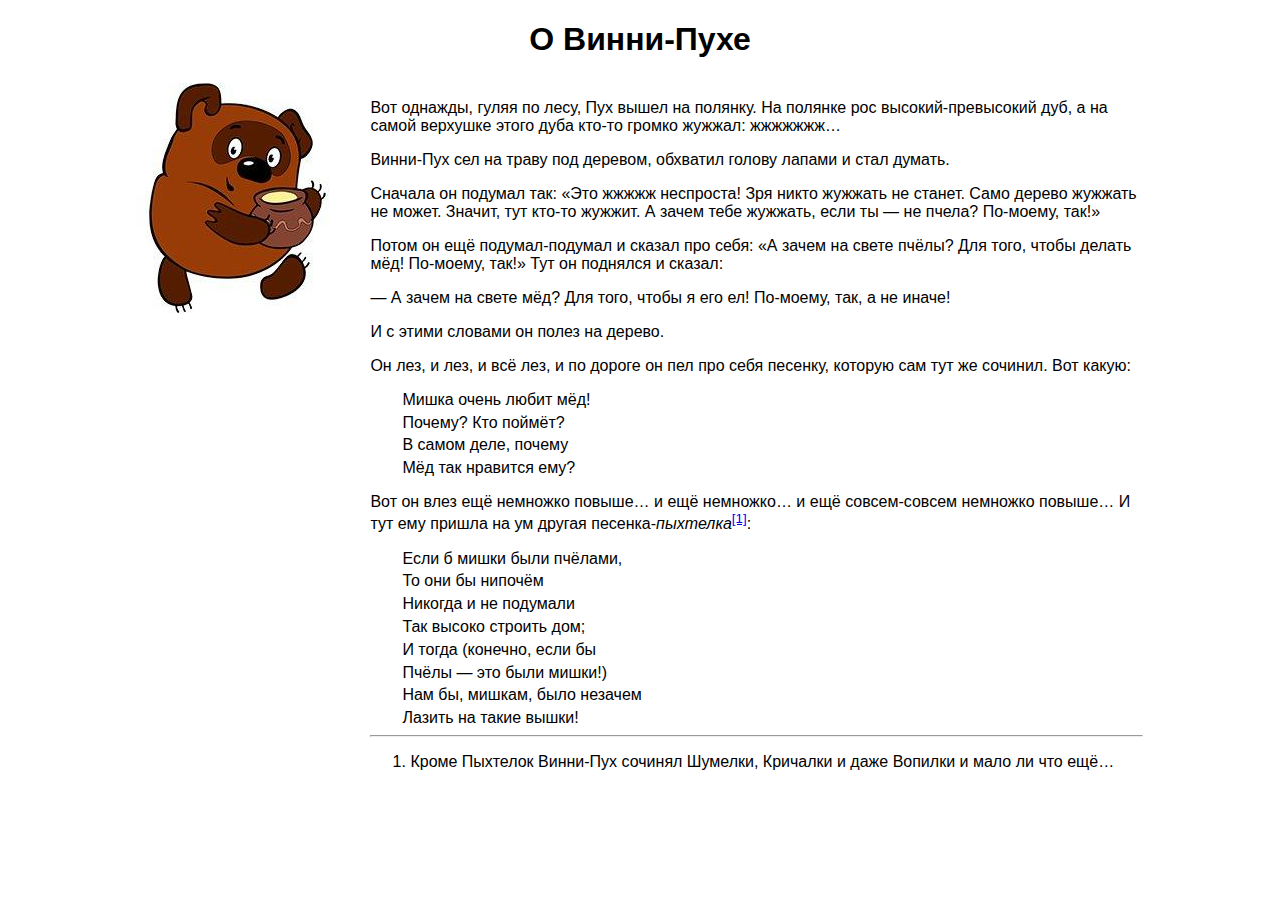
==== lab4-html/index.html @ a22026e0 "Добавлена 'lab4-html'." ====
<!DOCTYPE html>

<html lang="ru">

  <head>
    <meta charset="utf-8">
    <title>Винни-Пух</title>

    <style>
      div.poem {
        margin-left: 2em;
      }

      div.poem p {
        margin: 0.3em 0em;
      }
    </style>

  </head>

  <body style="font-family: sans-serif;">
    <h1 style="text-align: center">О Винни-Пухе</h1>
    <table style="width: 80%; margin: 0 auto;">
      <tr>
        <td style="vertical-align: top; padding-right: 30px;">
          <img src="images/winnie_the_pooh.jpg" alt="Винни-Пух" />
        </td>
        <td>
          <p>
            Вот однажды, гуляя по лесу, Пух вышел на полянку. На полянке рос высокий-превысокий дуб, а на самой
            верхушке этого дуба кто-то громко жужжал: жжжжжжж…
          </p>
          <p>Винни-Пух сел на траву под деревом, обхватил голову лапами и стал думать.</p>
          <p>Сначала он подумал так: «Это жжжжж неспроста! Зря никто жужжать не станет. Само дерево жужжать не может.
            Значит, тут кто-то жужжит. А зачем тебе жужжать, если ты — не пчела? По-моему, так!»</p>
          <p>Потом он ещё подумал-подумал и сказал про себя: «А зачем на свете пчёлы? Для того, чтобы делать мёд!
            По-моему, так!» Тут он поднялся и сказал:</p>
          <p>—&nbsp;А зачем на свете мёд? Для того, чтобы я его ел! По-моему, так, а не иначе!</p>
          <p>И с этими словами он полез на дерево.</p>
          <p>Он лез, и лез, и всё лез, и по дороге он пел про себя песенку, которую сам тут же сочинил. Вот какую:</p>
          <div class="poem">
            <p>Мишка очень любит мёд!</p>
            <p>Почему? Кто поймёт?</p>
            <p>В самом деле, почему</p>
            <p>Мёд так нравится ему?</p>
          </div>
          <p>Вот он влез ещё немножко повыше… и ещё немножко… и ещё совсем-совсем немножко повыше… И тут ему пришла на
            ум другая песенка-<em>пыхтелка</em><sup><a href="#rlink1">[1]</a></sup>:</p>
          <div class="poem">
            <p>Если б мишки были пчёлами,</p>
            <p>То они бы нипочём</p>
            <p>Никогда и не подумали</p>
            <p>Так высоко строить дом;</p>
            <p>И тогда (конечно, если бы</p>
            <p>Пчёлы — это были мишки!)</p>
            <p>Нам бы, мишкам, было незачем</p>
            <p>Лазить на такие вышки!</p>
          </div>
          <hr>
          <ol>
            <li id="#rlink1">Кроме Пыхтелок Винни-Пух сочинял Шумелки, Кричалки и даже Вопилки и мало ли что ещё…</li>
          </ol>
        </td>
      </tr>
    </table>
  </body>

</html>
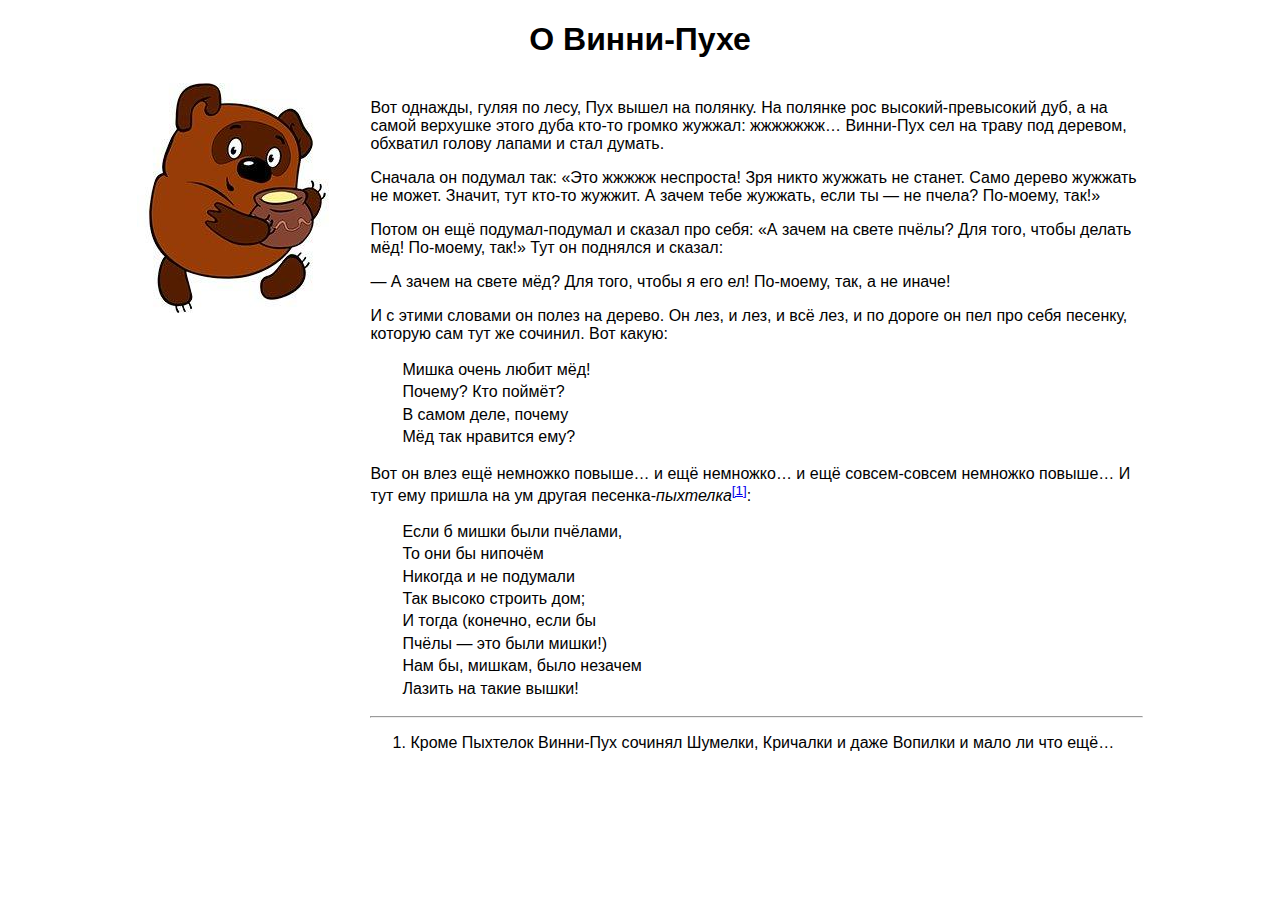
==== commit c62c1e27: "Уменьшил количество параграфов." ====
--- a/lab4-html/index.html
+++ b/lab4-html/index.html
@@ -1,21 +1,18 @@
 <!DOCTYPE html>
-
 <html lang="ru">
 
   <head>
     <meta charset="utf-8">
     <title>Винни-Пух</title>
-
     <style>
       div.poem {
         margin-left: 2em;
       }
 
       div.poem p {
-        margin: 0.3em 0em;
+        line-height: 1.4em;
       }
     </style>
-
   </head>
 
   <body style="font-family: sans-serif;">
@@ -28,33 +25,47 @@
         <td>
           <p>
             Вот однажды, гуляя по лесу, Пух вышел на полянку. На полянке рос высокий-превысокий дуб, а на самой
-            верхушке этого дуба кто-то громко жужжал: жжжжжжж…
+            верхушке этого дуба кто-то громко жужжал: жжжжжжж… Винни-Пух сел на траву под деревом, обхватил голову
+            лапами и стал думать.
           </p>
-          <p>Винни-Пух сел на траву под деревом, обхватил голову лапами и стал думать.</p>
-          <p>Сначала он подумал так: «Это жжжжж неспроста! Зря никто жужжать не станет. Само дерево жужжать не может.
-            Значит, тут кто-то жужжит. А зачем тебе жужжать, если ты — не пчела? По-моему, так!»</p>
-          <p>Потом он ещё подумал-подумал и сказал про себя: «А зачем на свете пчёлы? Для того, чтобы делать мёд!
-            По-моему, так!» Тут он поднялся и сказал:</p>
-          <p>—&nbsp;А зачем на свете мёд? Для того, чтобы я его ел! По-моему, так, а не иначе!</p>
-          <p>И с этими словами он полез на дерево.</p>
-          <p>Он лез, и лез, и всё лез, и по дороге он пел про себя песенку, которую сам тут же сочинил. Вот какую:</p>
+          <p>
+            Сначала он подумал так: «Это жжжжж неспроста! Зря никто жужжать не станет. Само дерево жужжать не может.
+            Значит, тут кто-то жужжит. А зачем тебе жужжать, если ты — не пчела? По-моему, так!»
+          </p>
+          <p>
+            Потом он ещё подумал-подумал и сказал про себя: «А зачем на свете пчёлы? Для того, чтобы делать мёд!
+            По-моему, так!» Тут он поднялся и сказал:
+          </p>
+          <p>
+            —&nbsp;А зачем на свете мёд? Для того, чтобы я его ел! По-моему, так, а не иначе!
+          </p>
+          <p>
+            И с этими словами он полез на дерево. Он лез, и лез, и всё лез, и по дороге он пел про себя песенку, которую
+            сам тут же сочинил. Вот какую:
+          </p>
           <div class="poem">
-            <p>Мишка очень любит мёд!</p>
-            <p>Почему? Кто поймёт?</p>
-            <p>В самом деле, почему</p>
-            <p>Мёд так нравится ему?</p>
+            <p>
+              Мишка очень любит мёд!<br>
+              Почему? Кто поймёт?<br>
+              В самом деле, почему<br>
+              Мёд так нравится ему?
+            </p>
           </div>
-          <p>Вот он влез ещё немножко повыше… и ещё немножко… и ещё совсем-совсем немножко повыше… И тут ему пришла на
-            ум другая песенка-<em>пыхтелка</em><sup><a href="#rlink1">[1]</a></sup>:</p>
+          <p>
+            Вот он влез ещё немножко повыше… и ещё немножко… и ещё совсем-совсем немножко повыше… И тут ему пришла на
+            ум другая песенка-<em>пыхтелка</em><sup><a href="#rlink1">[1]</a></sup>:
+          </p>
           <div class="poem">
-            <p>Если б мишки были пчёлами,</p>
-            <p>То они бы нипочём</p>
-            <p>Никогда и не подумали</p>
-            <p>Так высоко строить дом;</p>
-            <p>И тогда (конечно, если бы</p>
-            <p>Пчёлы — это были мишки!)</p>
-            <p>Нам бы, мишкам, было незачем</p>
-            <p>Лазить на такие вышки!</p>
+            <p>
+              Если б мишки были пчёлами,<br>
+              То они бы нипочём<br>
+              Никогда и не подумали<br>
+              Так высоко строить дом;<br>
+              И тогда (конечно, если бы<br>
+              Пчёлы — это были мишки!)<br>
+              Нам бы, мишкам, было незачем<br>
+              Лазить на такие вышки!
+            </p>
           </div>
           <hr>
           <ol>
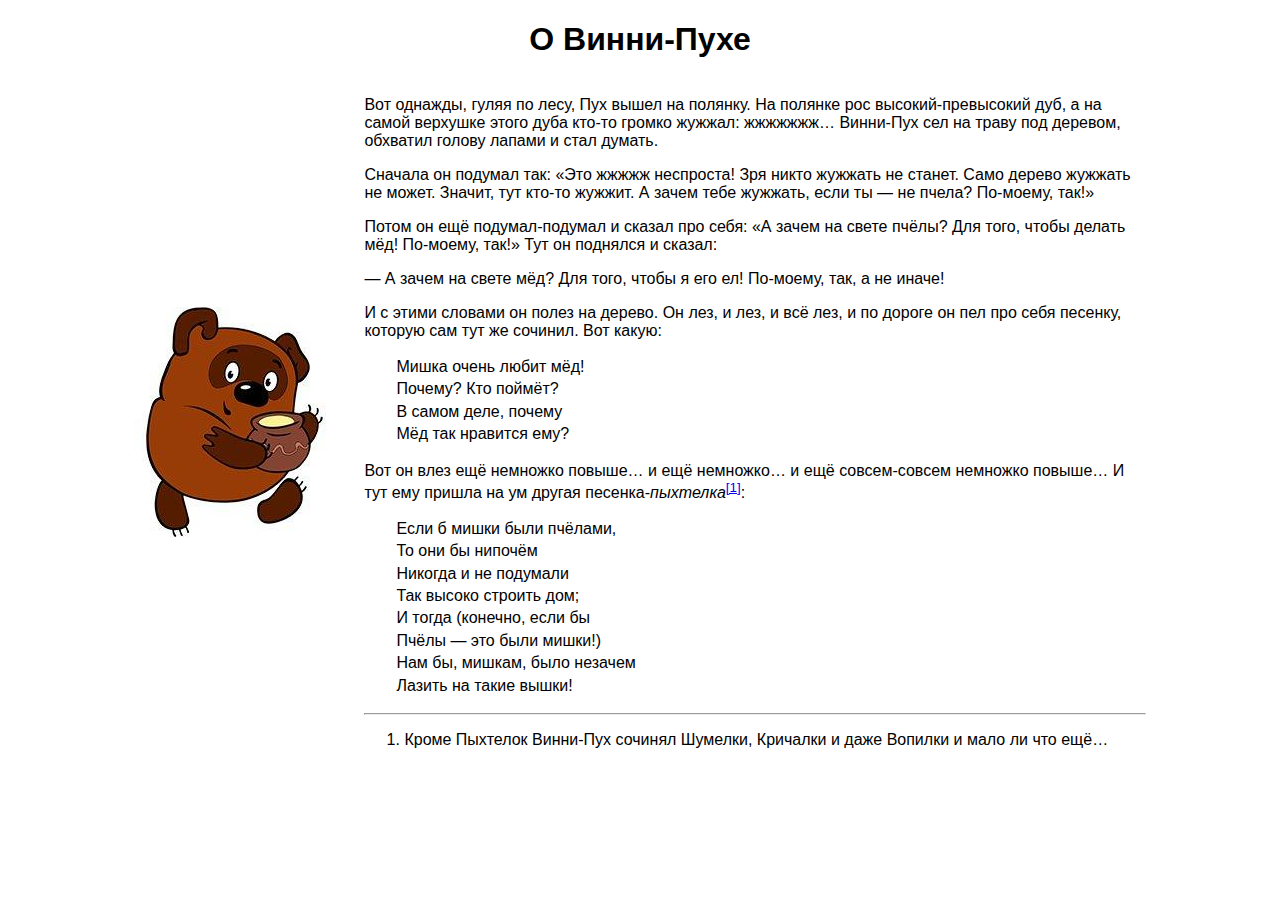
==== commit dcbcb84c: "Переделал верстку с помощью 'flex'." ====
--- a/lab4-html/index.html
+++ b/lab4-html/index.html
@@ -5,6 +5,18 @@
     <meta charset="utf-8">
     <title>Винни-Пух</title>
     <style>
+      #container {
+        display: flex;
+        width: 80%;
+        margin: 0 auto;
+      }
+
+      .vcentered {
+        display: flex;
+        flex-direction: column;
+        justify-content: center;
+      }
+
       div.poem {
         margin-left: 2em;
       }
@@ -17,63 +29,61 @@
 
   <body style="font-family: sans-serif;">
     <h1 style="text-align: center">О Винни-Пухе</h1>
-    <table style="width: 80%; margin: 0 auto;">
-      <tr>
-        <td style="vertical-align: top; padding-right: 30px;">
-          <img src="images/winnie_the_pooh.jpg" alt="Винни-Пух" />
-        </td>
-        <td>
+    <div id="container">
+      <div class="vcentered" style="padding-right: 30px;">
+        <img src="images/winnie_the_pooh.jpg" alt="Винни-Пух" />
+      </div>
+      <div>
+        <p>
+          Вот однажды, гуляя по лесу, Пух вышел на полянку. На полянке рос высокий-превысокий дуб, а на самой
+          верхушке этого дуба кто-то громко жужжал: жжжжжжж… Винни-Пух сел на траву под деревом, обхватил голову
+          лапами и стал думать.
+        </p>
+        <p>
+          Сначала он подумал так: «Это жжжжж неспроста! Зря никто жужжать не станет. Само дерево жужжать не может.
+          Значит, тут кто-то жужжит. А зачем тебе жужжать, если ты — не пчела? По-моему, так!»
+        </p>
+        <p>
+          Потом он ещё подумал-подумал и сказал про себя: «А зачем на свете пчёлы? Для того, чтобы делать мёд!
+          По-моему, так!» Тут он поднялся и сказал:
+        </p>
+        <p>
+          —&nbsp;А зачем на свете мёд? Для того, чтобы я его ел! По-моему, так, а не иначе!
+        </p>
+        <p>
+          И с этими словами он полез на дерево. Он лез, и лез, и всё лез, и по дороге он пел про себя песенку, которую
+          сам тут же сочинил. Вот какую:
+        </p>
+        <div class="poem">
           <p>
-            Вот однажды, гуляя по лесу, Пух вышел на полянку. На полянке рос высокий-превысокий дуб, а на самой
-            верхушке этого дуба кто-то громко жужжал: жжжжжжж… Винни-Пух сел на траву под деревом, обхватил голову
-            лапами и стал думать.
+            Мишка очень любит мёд!<br>
+            Почему? Кто поймёт?<br>
+            В самом деле, почему<br>
+            Мёд так нравится ему?
           </p>
+        </div>
+        <p>
+          Вот он влез ещё немножко повыше… и ещё немножко… и ещё совсем-совсем немножко повыше… И тут ему пришла на
+          ум другая песенка-<em>пыхтелка</em><sup><a href="#rlink1">[1]</a></sup>:
+        </p>
+        <div class="poem">
           <p>
-            Сначала он подумал так: «Это жжжжж неспроста! Зря никто жужжать не станет. Само дерево жужжать не может.
-            Значит, тут кто-то жужжит. А зачем тебе жужжать, если ты — не пчела? По-моему, так!»
+            Если б мишки были пчёлами,<br>
+            То они бы нипочём<br>
+            Никогда и не подумали<br>
+            Так высоко строить дом;<br>
+            И тогда (конечно, если бы<br>
+            Пчёлы — это были мишки!)<br>
+            Нам бы, мишкам, было незачем<br>
+            Лазить на такие вышки!
           </p>
-          <p>
-            Потом он ещё подумал-подумал и сказал про себя: «А зачем на свете пчёлы? Для того, чтобы делать мёд!
-            По-моему, так!» Тут он поднялся и сказал:
-          </p>
-          <p>
-            —&nbsp;А зачем на свете мёд? Для того, чтобы я его ел! По-моему, так, а не иначе!
-          </p>
-          <p>
-            И с этими словами он полез на дерево. Он лез, и лез, и всё лез, и по дороге он пел про себя песенку, которую
-            сам тут же сочинил. Вот какую:
-          </p>
-          <div class="poem">
-            <p>
-              Мишка очень любит мёд!<br>
-              Почему? Кто поймёт?<br>
-              В самом деле, почему<br>
-              Мёд так нравится ему?
-            </p>
-          </div>
-          <p>
-            Вот он влез ещё немножко повыше… и ещё немножко… и ещё совсем-совсем немножко повыше… И тут ему пришла на
-            ум другая песенка-<em>пыхтелка</em><sup><a href="#rlink1">[1]</a></sup>:
-          </p>
-          <div class="poem">
-            <p>
-              Если б мишки были пчёлами,<br>
-              То они бы нипочём<br>
-              Никогда и не подумали<br>
-              Так высоко строить дом;<br>
-              И тогда (конечно, если бы<br>
-              Пчёлы — это были мишки!)<br>
-              Нам бы, мишкам, было незачем<br>
-              Лазить на такие вышки!
-            </p>
-          </div>
-          <hr>
-          <ol>
-            <li id="#rlink1">Кроме Пыхтелок Винни-Пух сочинял Шумелки, Кричалки и даже Вопилки и мало ли что ещё…</li>
-          </ol>
-        </td>
-      </tr>
-    </table>
+        </div>
+        <hr>
+        <ol>
+          <li id="#rlink1">Кроме Пыхтелок Винни-Пух сочинял Шумелки, Кричалки и даже Вопилки и мало ли что ещё…</li>
+        </ol>
+      </div>
+    </div>
   </body>
 
 </html>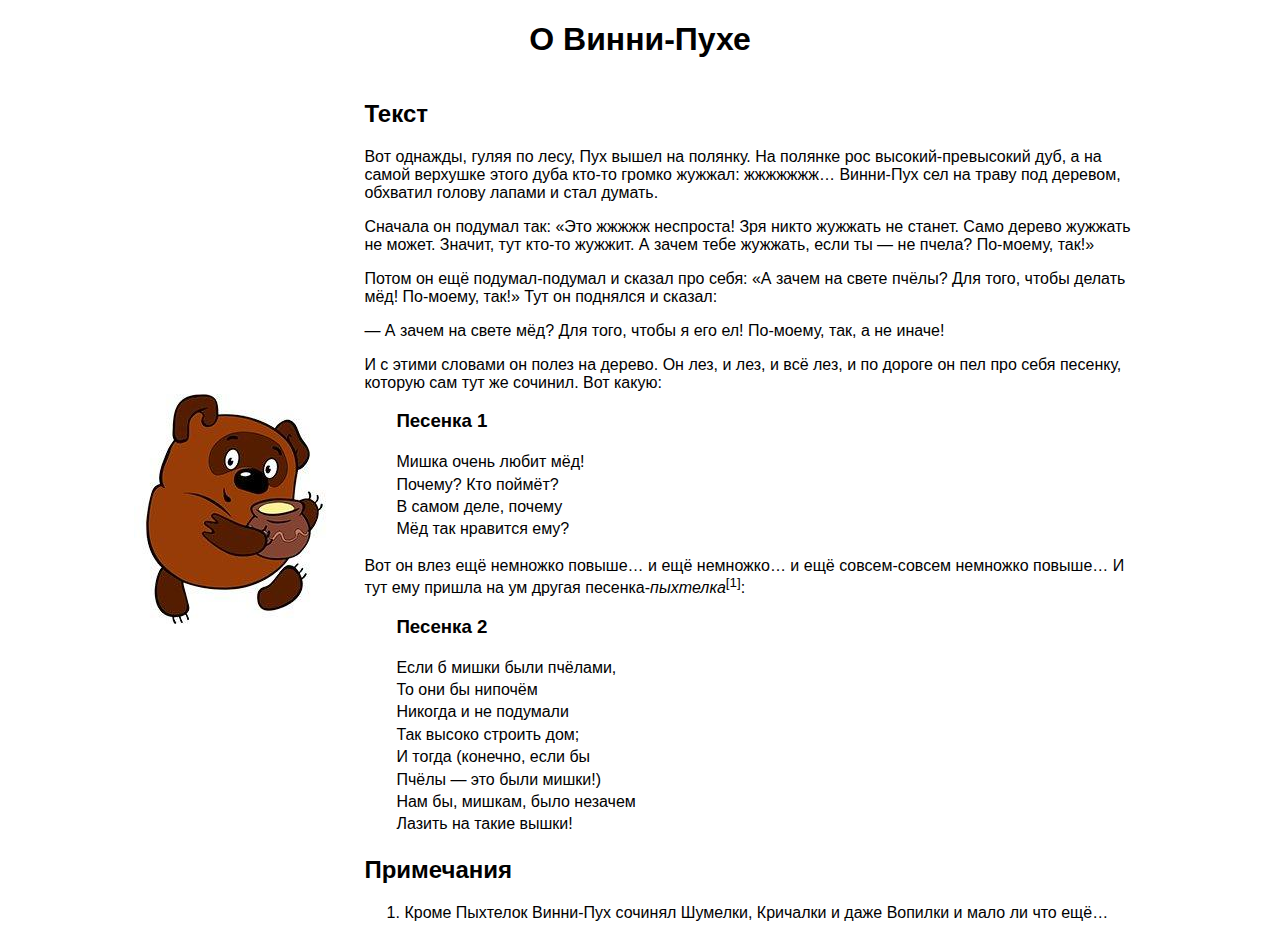
==== commit d68ec74f: "Добавил заголовки." ====
--- a/lab4-html/index.html
+++ b/lab4-html/index.html
@@ -34,6 +34,7 @@
         <img src="images/winnie_the_pooh.jpg" alt="Винни-Пух" />
       </div>
       <div>
+        <h2>Текст</h2>
         <p>
           Вот однажды, гуляя по лесу, Пух вышел на полянку. На полянке рос высокий-превысокий дуб, а на самой
           верхушке этого дуба кто-то громко жужжал: жжжжжжж… Винни-Пух сел на траву под деревом, обхватил голову
@@ -55,6 +56,7 @@
           сам тут же сочинил. Вот какую:
         </p>
         <div class="poem">
+          <h3>Песенка 1</h3>
           <p>
             Мишка очень любит мёд!<br>
             Почему? Кто поймёт?<br>
@@ -64,9 +66,10 @@
         </div>
         <p>
           Вот он влез ещё немножко повыше… и ещё немножко… и ещё совсем-совсем немножко повыше… И тут ему пришла на
-          ум другая песенка-<em>пыхтелка</em><sup><a href="#rlink1">[1]</a></sup>:
+          ум другая песенка-<em>пыхтелка</em><sup>[1]</sup>:
         </p>
         <div class="poem">
+          <h3>Песенка 2</h3>
           <p>
             Если б мишки были пчёлами,<br>
             То они бы нипочём<br>
@@ -78,9 +81,9 @@
             Лазить на такие вышки!
           </p>
         </div>
-        <hr>
+        <h2>Примечания</h2>
         <ol>
-          <li id="#rlink1">Кроме Пыхтелок Винни-Пух сочинял Шумелки, Кричалки и даже Вопилки и мало ли что ещё…</li>
+          <li>Кроме Пыхтелок Винни-Пух сочинял Шумелки, Кричалки и даже Вопилки и мало ли что ещё…</li>
         </ol>
       </div>
     </div>
